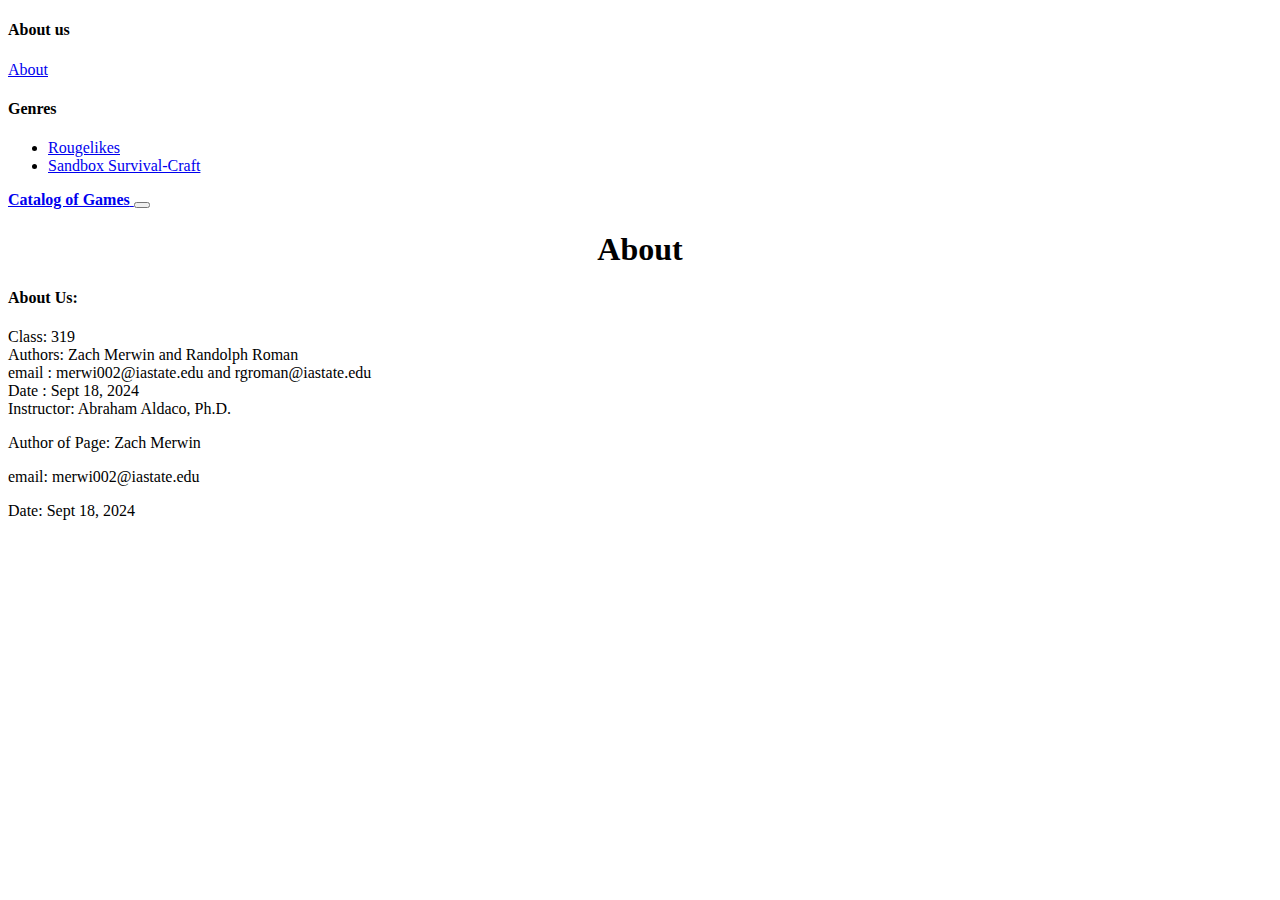
==== Assignment01/About.html @ ad3dd514 "base code from assignment 1" ====
<!doctype html>
<html lang="en">
  <head>
    <meta charset="utf-8">
    <meta name="viewport" content="width=device-width, initial-scale=1">
    <meta name="description" content="">
    <meta name="author" content="Mark Otto, Jacob Thornton, and Bootstrap contributors">
    <meta name="generator" content="Hugo 0.84.0">
    <link href="https://cdn.jsdelivr.net/npm/bootstrap@5.0.2/dist/css/bootstrap.min.css" rel="stylesheet" integrity="sha384-EVSTQN3/azprG1Anm3QDgpJLIm9Nao0Yz1ztcQTwFspd3yD65VohhpuuCOmLASjC" crossorigin="anonymous">
<script src="https://cdn.jsdelivr.net/npm/bootstrap@5.0.2/dist/js/bootstrap.bundle.min.js" integrity="sha384-MrcW6ZMFYlzcLA8Nl+NtUVF0sA7MsXsP1UyJoMp4YLEuNSfAP+JcXn/tWtIaxVXM" crossorigin="anonymous"></script>

    <title>About</title>

    <link rel="canonical" href="https://getbootstrap.com/docs/5.0/examples/album/">

    

    <!-- Bootstrap core CSS -->
<link href="../assets/dist/css/bootstrap.min.css" rel="stylesheet">

    <style>
      .bd-placeholder-img {
        font-size: 1.125rem;
        text-anchor: middle;
        -webkit-user-select: none;
        -moz-user-select: none;
        user-select: none;
      }

      @media (min-width: 768px) {
        .bd-placeholder-img-lg {
          font-size: 3.5rem;
        }
      }

      .b-example-divider {
        width: 100%;
        height: 3rem;
        background-color: rgba(0, 0, 0, .1);
        border: solid rgba(0, 0, 0, .15);
        border-width: 1px 0;
        box-shadow: inset 0 .5em 1.5em rgba(0, 0, 0, .1), inset 0 .125em .5em rgba(0, 0, 0, .15);
      }

      .b-example-vr {
        flex-shrink: 0;
        width: 1.5rem;
        height: 100vh;
      }

      .bi {
        vertical-align: -.125em;
        fill: currentColor;
      }

      .nav-scroller {
        position: relative;
        z-index: 2;
        height: 2.75rem;
        overflow-y: hidden;
      }

      .nav-scroller .nav {
        display: flex;
        flex-wrap: nowrap;
        padding-bottom: 1rem;
        margin-top: -1px;
        overflow-x: auto;
        text-align: center;
        white-space: nowrap;
        -webkit-overflow-scrolling: touch;
      }

      .btn-bd-primary {
        --bd-violet-bg: #712cf9;
        --bd-violet-rgb: 112.520718, 44.062154, 249.437846;

        --bs-btn-font-weight: 600;
        --bs-btn-color: var(--bs-white);
        --bs-btn-bg: var(--bd-violet-bg);
        --bs-btn-border-color: var(--bd-violet-bg);
        --bs-btn-hover-color: var(--bs-white);
        --bs-btn-hover-bg: #6528e0;
        --bs-btn-hover-border-color: #6528e0;
        --bs-btn-focus-shadow-rgb: var(--bd-violet-rgb);
        --bs-btn-active-color: var(--bs-btn-hover-color);
        --bs-btn-active-bg: #5a23c8;
        --bs-btn-active-border-color: #5a23c8;
      }

      .bd-mode-toggle {
        z-index: 1500;
      }

      .bd-mode-toggle .dropdown-menu .active .bi {
        display: block !important;
      }
    </style>

    
  </head>
  <body>
    
<header data-bs-theme="dark">
  <div class="collapse bg-dark" id="navbarHeader">
    <div class="container">
      <div class="row">
        <div class="col-sm-8 col-md-7 py-4">
          <h4 class="text-white">About us</h4>
          <li><a href="./About" class="text-white">About</a></li>
        </div>
        <div class="col-sm-4 offset-md-1 py-4">
          <h4 class="text-white">Genres</h4>
          <ul class="list-unstyled">
            <li><a href="./Rougelikes.html" class="text-white">Rougelikes</a></li>
            <li><a href="./index.html" class="text-white">Sandbox Survival-Craft</a></li>
            
          </ul>
        </div>
      </div>
    </div>
  </div>
  <div class="navbar navbar-dark bg-dark shadow-sm">
    <div class="container">
      <a href="#" class="navbar-brand d-flex align-items-center">
        
        <strong>Catalog of Games</strong>
      </a>
      <button class="navbar-toggler" type="button" data-bs-toggle="collapse" data-bs-target="#navbarHeader" aria-controls="navbarHeader" aria-expanded="false" aria-label="Toggle navigation">
        <span class="navbar-toggler-icon"></span>
      </button>
    </div>
  </div>
</header>

<main>

  <section>
    <h1 style="text-align: center;">About</h1>
    </section>

  <div class="album py-5 bg-light">
    <div class="container">

        <h4>About Us:</h4>
        <p class = "about">
        Class: 319<br>
        Authors: Zach Merwin and Randolph Roman<br>
        email : merwi002@iastate.edu and rgroman@iastate.edu<br>
        Date : Sept 18, 2024<br>
        Instructor: Abraham Aldaco, Ph.D.
    </p>
    </div>
  </div>

</main>

<footer class="text-muted py-5">
  <div class="container">
    <p class="mb-2">Author of Page: Zach Merwin</p>
    <p class="mb-1">email: merwi002@iastate.edu</p>
    <p class="mb-0">Date: Sept 18, 2024</p>
  </div>
</footer>


    <script src="../assets/dist/js/bootstrap.bundle.min.js"></script>

      
  </body>
</html>
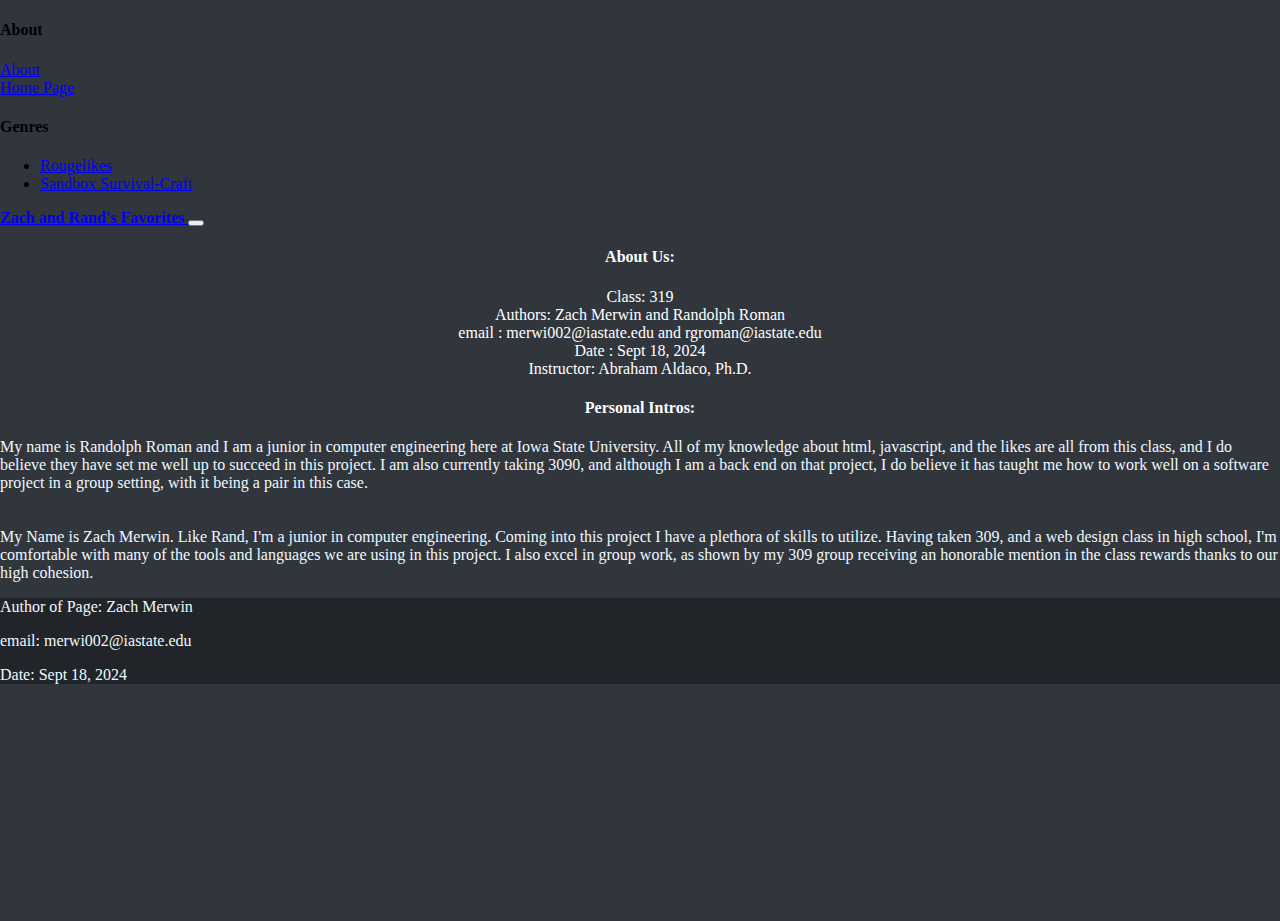
==== commit f02798b8: "home page style fix about us" ====
--- a/Assignment01/About.html
+++ b/Assignment01/About.html
@@ -6,11 +6,12 @@
     <meta name="description" content="">
     <meta name="author" content="Mark Otto, Jacob Thornton, and Bootstrap contributors">
     <meta name="generator" content="Hugo 0.84.0">
+    
     <link href="https://cdn.jsdelivr.net/npm/bootstrap@5.0.2/dist/css/bootstrap.min.css" rel="stylesheet" integrity="sha384-EVSTQN3/azprG1Anm3QDgpJLIm9Nao0Yz1ztcQTwFspd3yD65VohhpuuCOmLASjC" crossorigin="anonymous">
-<script src="https://cdn.jsdelivr.net/npm/bootstrap@5.0.2/dist/js/bootstrap.bundle.min.js" integrity="sha384-MrcW6ZMFYlzcLA8Nl+NtUVF0sA7MsXsP1UyJoMp4YLEuNSfAP+JcXn/tWtIaxVXM" crossorigin="anonymous"></script>
+    <script src="https://cdn.jsdelivr.net/npm/bootstrap@5.0.2/dist/js/bootstrap.bundle.min.js" integrity="sha384-MrcW6ZMFYlzcLA8Nl+NtUVF0sA7MsXsP1UyJoMp4YLEuNSfAP+JcXn/tWtIaxVXM" crossorigin="anonymous"></script>
 
-    <title>About</title>
-
+    <title>Rougelikes Catalog</title>
+    <link rel="stylesheet" href="styles/style.css">
     <link rel="canonical" href="https://getbootstrap.com/docs/5.0/examples/album/">
 
     
@@ -18,84 +19,7 @@
     <!-- Bootstrap core CSS -->
 <link href="../assets/dist/css/bootstrap.min.css" rel="stylesheet">
 
-    <style>
-      .bd-placeholder-img {
-        font-size: 1.125rem;
-        text-anchor: middle;
-        -webkit-user-select: none;
-        -moz-user-select: none;
-        user-select: none;
-      }
-
-      @media (min-width: 768px) {
-        .bd-placeholder-img-lg {
-          font-size: 3.5rem;
-        }
-      }
-
-      .b-example-divider {
-        width: 100%;
-        height: 3rem;
-        background-color: rgba(0, 0, 0, .1);
-        border: solid rgba(0, 0, 0, .15);
-        border-width: 1px 0;
-        box-shadow: inset 0 .5em 1.5em rgba(0, 0, 0, .1), inset 0 .125em .5em rgba(0, 0, 0, .15);
-      }
-
-      .b-example-vr {
-        flex-shrink: 0;
-        width: 1.5rem;
-        height: 100vh;
-      }
-
-      .bi {
-        vertical-align: -.125em;
-        fill: currentColor;
-      }
-
-      .nav-scroller {
-        position: relative;
-        z-index: 2;
-        height: 2.75rem;
-        overflow-y: hidden;
-      }
-
-      .nav-scroller .nav {
-        display: flex;
-        flex-wrap: nowrap;
-        padding-bottom: 1rem;
-        margin-top: -1px;
-        overflow-x: auto;
-        text-align: center;
-        white-space: nowrap;
-        -webkit-overflow-scrolling: touch;
-      }
-
-      .btn-bd-primary {
-        --bd-violet-bg: #712cf9;
-        --bd-violet-rgb: 112.520718, 44.062154, 249.437846;
-
-        --bs-btn-font-weight: 600;
-        --bs-btn-color: var(--bs-white);
-        --bs-btn-bg: var(--bd-violet-bg);
-        --bs-btn-border-color: var(--bd-violet-bg);
-        --bs-btn-hover-color: var(--bs-white);
-        --bs-btn-hover-bg: #6528e0;
-        --bs-btn-hover-border-color: #6528e0;
-        --bs-btn-focus-shadow-rgb: var(--bd-violet-rgb);
-        --bs-btn-active-color: var(--bs-btn-hover-color);
-        --bs-btn-active-bg: #5a23c8;
-        --bs-btn-active-border-color: #5a23c8;
-      }
-
-      .bd-mode-toggle {
-        z-index: 1500;
-      }
-
-      .bd-mode-toggle .dropdown-menu .active .bi {
-        display: block !important;
-      }
-    </style>
+   
 
     
   </head>
@@ -106,14 +30,15 @@
     <div class="container">
       <div class="row">
         <div class="col-sm-8 col-md-7 py-4">
-          <h4 class="text-white">About us</h4>
-          <li><a href="./About" class="text-white">About</a></li>
+          <h4 class="text-white">About</h4>
+          <li><a href="./About.html" class="text-white">About</a></li>
+          <li><a href="./index.html" class="text-white">Home Page</a></li>
         </div>
         <div class="col-sm-4 offset-md-1 py-4">
           <h4 class="text-white">Genres</h4>
           <ul class="list-unstyled">
             <li><a href="./Rougelikes.html" class="text-white">Rougelikes</a></li>
-            <li><a href="./index.html" class="text-white">Sandbox Survival-Craft</a></li>
+            <li><a href="./SandboxSurvivalCraft.html" class="text-white">Sandbox Survival-Craft</a></li>
             
           </ul>
         </div>
@@ -124,7 +49,7 @@
     <div class="container">
       <a href="#" class="navbar-brand d-flex align-items-center">
         
-        <strong>Catalog of Games</strong>
+        <strong>Zach and Rand's Favorites</strong>
       </a>
       <button class="navbar-toggler" type="button" data-bs-toggle="collapse" data-bs-target="#navbarHeader" aria-controls="navbarHeader" aria-expanded="false" aria-label="Toggle navigation">
         <span class="navbar-toggler-icon"></span>
@@ -135,27 +60,46 @@
 
 <main>
 
-  <section>
-    <h1 style="text-align: center;">About</h1>
-    </section>
+  
+   
+   
 
-  <div class="album py-5 bg-light">
+
     <div class="container">
 
-        <h4>About Us:</h4>
-        <p class = "about">
+        <h4 style="text-align: center; color: white;">About Us:</h4>
+        <p style="text-align: center; color: white;">
         Class: 319<br>
         Authors: Zach Merwin and Randolph Roman<br>
         email : merwi002@iastate.edu and rgroman@iastate.edu<br>
         Date : Sept 18, 2024<br>
         Instructor: Abraham Aldaco, Ph.D.
+        
+    </p>
+    <h4 style="text-align: center; color: white;">Personal Intros:</h4>
+    <p>
+      My name is Randolph Roman and I am a junior in computer engineering here at
+Iowa State University. All of my knowledge about html, javascript, and the likes are all
+from this class, and I do believe they have set me well up to succeed in this project. I
+am also currently taking 3090, and although I am a back end on that project, I do
+believe it has taught me how to work well on a software project in a group setting, with it
+being a pair in this case.<br>
+<br>
+<br>
+My Name is Zach Merwin. Like Rand, I'm a junior in computer engineering.
+Coming into this project I have a plethora of skills to utilize. Having taken 309, and a
+web design class in high school, I'm comfortable with many of the tools and languages
+we are using in this project. I also excel in group work, as shown by my 309 group
+receiving an honorable mention in the class rewards thanks to our high cohesion.
+
+
     </p>
     </div>
-  </div>
+ 
 
 </main>
 
-<footer class="text-muted py-5">
+<footer class="text-muted py-5"">
   <div class="container">
     <p class="mb-2">Author of Page: Zach Merwin</p>
     <p class="mb-1">email: merwi002@iastate.edu</p>
--- a/Assignment01/styles/style.css
+++ b/Assignment01/styles/style.css
@@ -0,0 +1,95 @@
+.bd-placeholder-img {
+    font-size: 1.125rem;
+    text-anchor: middle;
+    -webkit-user-select: none;
+    -moz-user-select: none;
+    user-select: none;
+  }
+  
+  @media (min-width: 768px) {
+    .bd-placeholder-img-lg {
+      font-size: 3.5rem;
+    }
+  }
+  
+  .b-example-divider {
+    width: 100%;
+    height: 3rem;
+    background-color: rgba(23,29,37,255);
+    border: solid rgba(0, 0, 0, .15);
+    border-width: 1px 0;
+    box-shadow: inset 0 .5em 1.5em rgba(0, 0, 0, .1), inset 0 .125em .5em rgba(0, 0, 0, .15);
+  }
+  
+  .b-example-vr {
+    flex-shrink: 0;
+    width: 1.5rem;
+    height: 100vh;
+  }
+  
+  .bi {
+    vertical-align: -.125em;
+    fill: currentColor;
+  }
+  .text-muted{
+    background-color: #212529;
+  }
+  
+  .nav-scroller {
+    position: relative;
+    z-index: 2;
+    height: 2.75rem;
+    overflow-y: hidden;
+  }
+  
+  .nav-scroller .nav {
+    display: flex;
+    flex-wrap: nowrap;
+    padding-bottom: 1rem;
+    margin-top: -1px;
+    overflow-x: auto;
+    text-align: center;
+    white-space: nowrap;
+    -webkit-overflow-scrolling: touch;
+  }
+  html, body {
+    height: 100%;  /* Set height to 100% */
+    margin: 0;     /* Remove default margin */
+    background-color: #31363d;
+  }
+  
+  .btn-bd-primary {
+    --bd-violet-bg: #712cf9;
+    --bd-violet-rgb: 112.520718, 44.062154, 249.437846;
+  
+    --bs-btn-font-weight: 600;
+    --bs-btn-color: var(--bs-white);
+    --bs-btn-bg: var(--bd-violet-bg);
+    --bs-btn-border-color: var(--bd-violet-bg);
+    --bs-btn-hover-color: var(--bs-white);
+    --bs-btn-hover-bg: #6528e0;
+    --bs-btn-hover-border-color: #6528e0;
+    --bs-btn-focus-shadow-rgb: var(--bd-violet-rgb);
+    --bs-btn-active-color: var(--bs-btn-hover-color);
+    --bs-btn-active-bg: #5a23c8;
+    --bs-btn-active-border-color: #5a23c8;
+  }
+  
+  .bd-mode-toggle {
+    z-index: 1500;
+  }
+  
+  .bd-mode-toggle .dropdown-menu .active .bi {
+    display: block !important;
+  }
+
+  .card-body{
+    background-color: #1b222c;
+  }
+  p{
+    color: aliceblue;
+  }
+  footer{
+    background-color: rgb(41, 34, 34);
+    
+  }